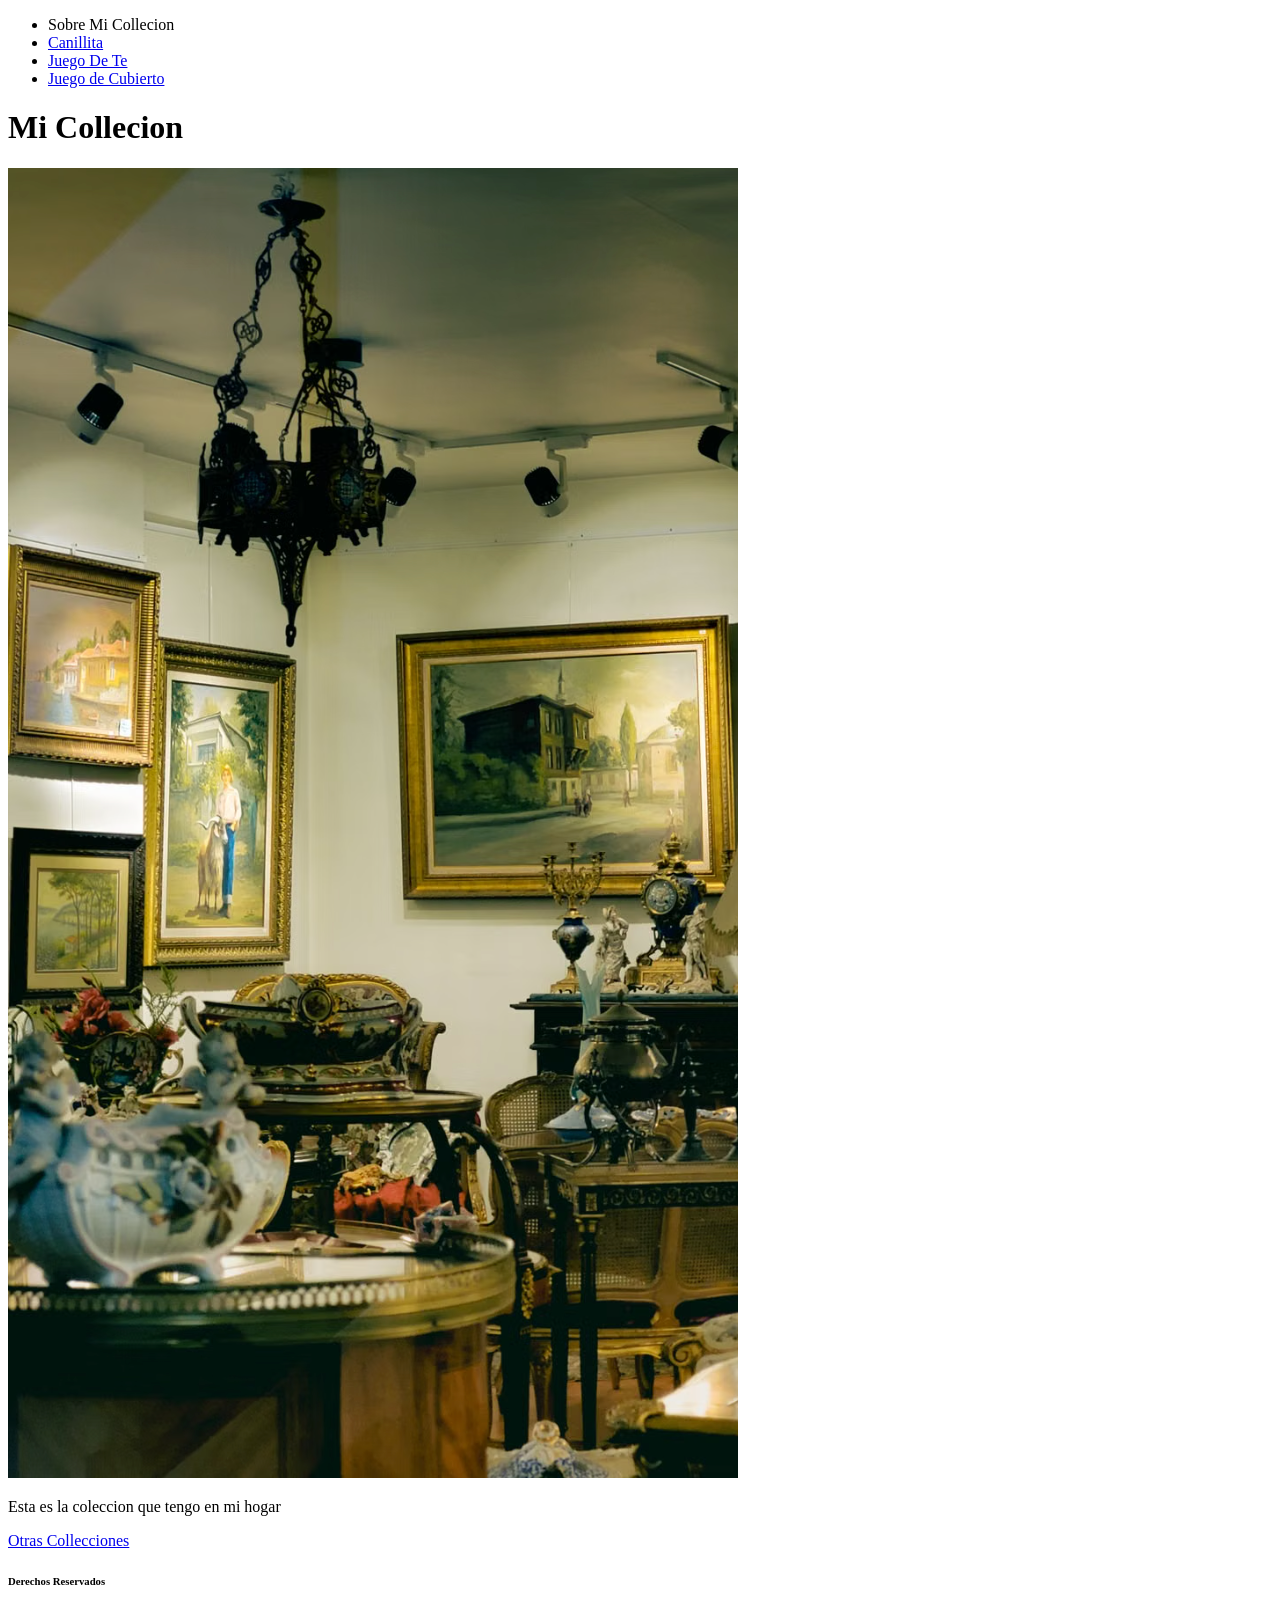
==== index.html @ a7a86647 "version1" ====
<!DOCTYPE html>
<html lang="en">
<head>
    <meta charset="UTF-8">
    <meta name="viewport" content="width=device-width, initial-scale=1.0">
    <title>Mi Coleccion</title>
    <meta author="Eugenia Luzzi">

</head>
<body>
    <header>
        <nav>
            <ul>
                <li>Sobre Mi Collecion</li>
                <li><a href="canillita.html">Canillita</a></li>
                <li><a href="juegoDeTe.html">Juego De Te</a></li>
                <li><a href="cubiertos.html">Juego de Cubierto</a></li>
            </ul>
        </nav>
    </header>
    <main>
        <h1>Mi Collecion</h1>
        <img src="imagenes/colecciones.png" alt="colleciones varias">

        <p>Esta es la coleccion que tengo en mi hogar</p>

        

        <a href="https://usausado.com/" target="_blank">Otras Collecciones</a>
    </main>
    <footer>
        <h6>Derechos Reservados</h6>
    </footer>
</body>
</html>
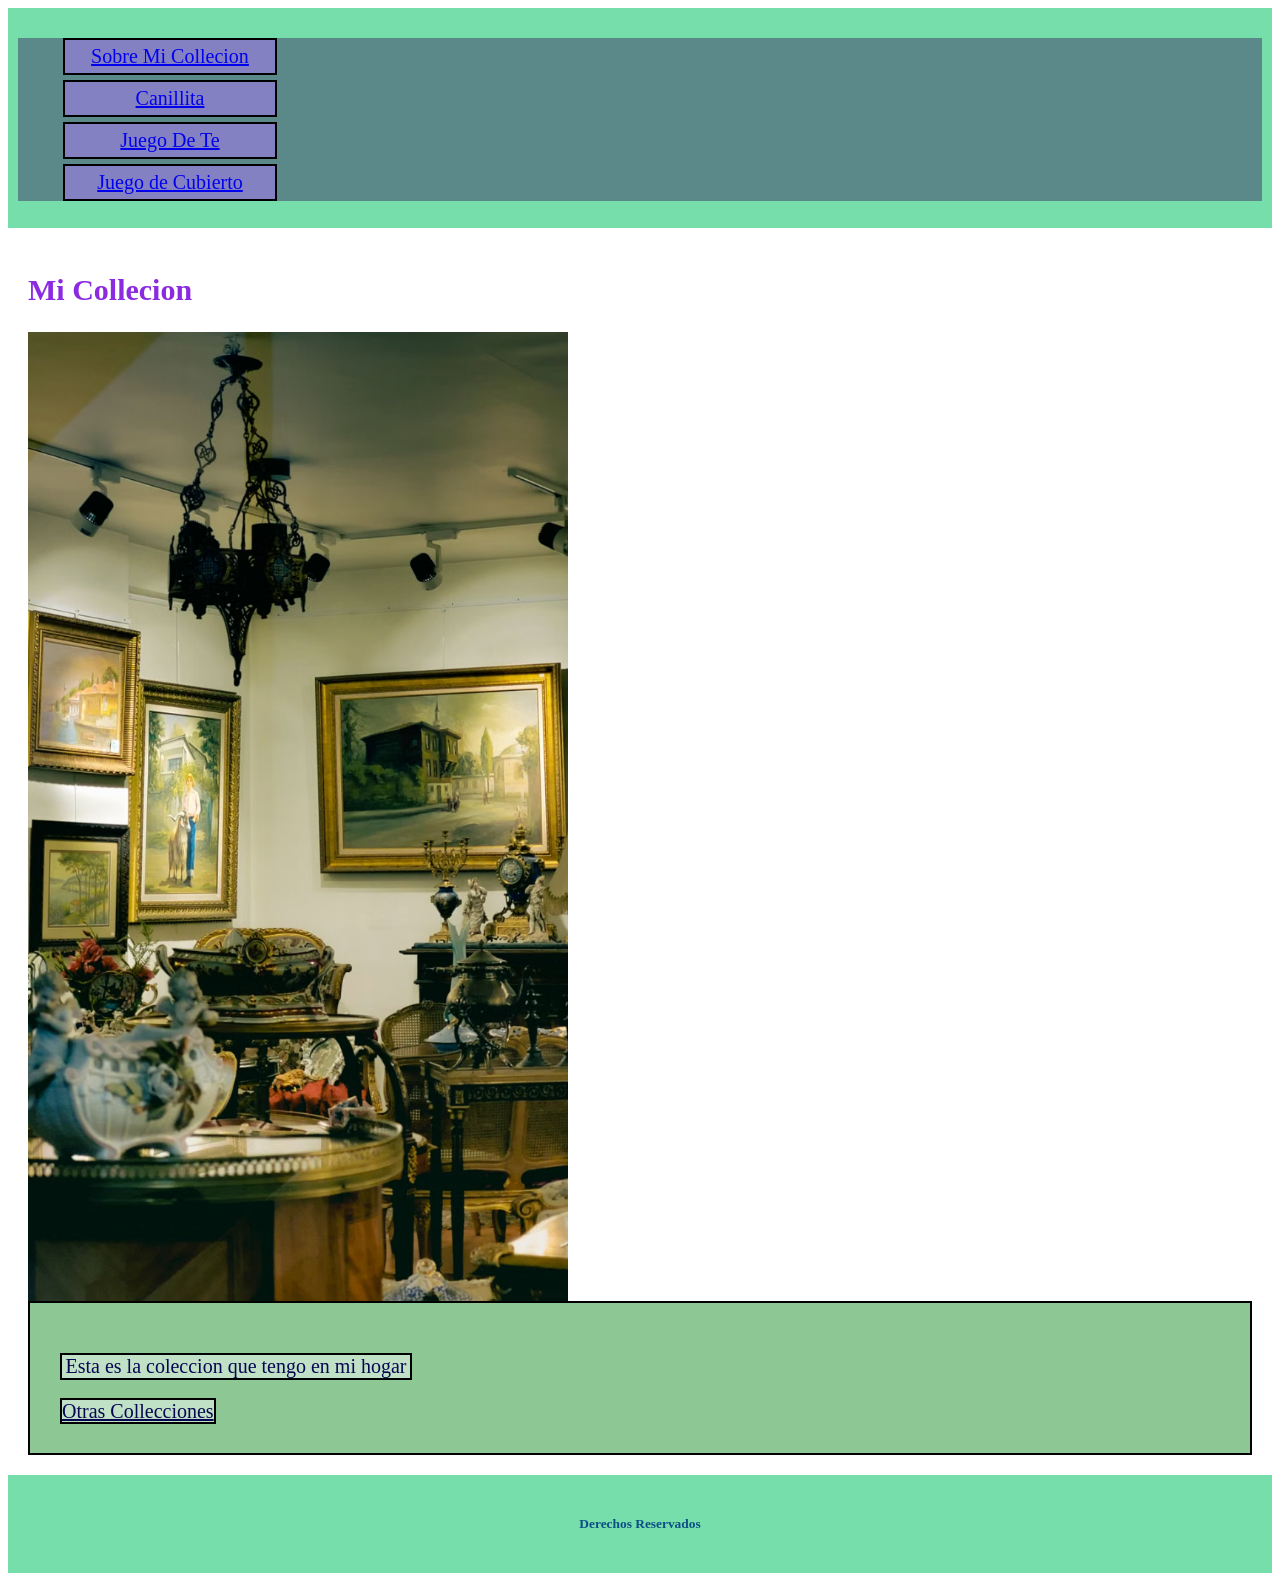
==== commit f5585d2e: "Version2" ====
--- a/index.html
+++ b/index.html
@@ -5,28 +5,54 @@
     <meta name="viewport" content="width=device-width, initial-scale=1.0">
     <title>Mi Coleccion</title>
     <meta author="Eugenia Luzzi">
+    <link rel="stylesheet" href="estilos/estilos.css">
 
 </head>
 <body>
     <header>
+
+        <style>
+            .contenedor{
+                background-color: rgb(141, 199, 148);
+                padding: 30px;
+                border: 2px solid black;
+                margin: 50x;
+            }
+
+            .caja{
+                background-color: rgba(244, 251, 249, 0.5);
+                color: rgb(6, 6, 81);
+                padding: 10;
+                text-align: center;
+                font-size: 20px;
+                border: 2px solid black;
+                width: 30%;
+            }
+        </style>
         <nav>
-            <ul>
-                <li>Sobre Mi Collecion</li>
-                <li><a href="canillita.html">Canillita</a></li>
-                <li><a href="juegoDeTe.html">Juego De Te</a></li>
-                <li><a href="cubiertos.html">Juego de Cubierto</a></li>
+            <ul class="barramenu">
+                <li class="botonmenu"><a href="#Coleccion"> Sobre Mi Collecion </a></li>
+                <li class="botonmenu"><a href="canillita.html">Canillita</a></li>
+                <li class="botonmenu"><a href="juegoDeTe.html">Juego De Te</a></li>
+                <li class="botonmenu"><a href="cubiertos.html">Juego de Cubierto</a></li>
             </ul>
         </nav>
     </header>
     <main>
-        <h1>Mi Collecion</h1>
-        <img src="imagenes/colecciones.png" alt="colleciones varias">
 
-        <p>Esta es la coleccion que tengo en mi hogar</p>
+    <section id="#Coleccion" class="">
+        <h1 class="titulo">Mi Collecion</h1>
+        <img class="foto" src="imagenes/colecciones.png" alt="colleciones varias">
+
+    </section>
+        
 
         
+        <div class="contenedor">
+            <p class="caja">Esta es la coleccion que tengo en mi hogar</p>
+            <a class="caja" href="https://usausado.com/" target="_blank">Otras Collecciones</a> 
+        </div>
 
-        <a href="https://usausado.com/" target="_blank">Otras Collecciones</a>
     </main>
     <footer>
         <h6>Derechos Reservados</h6>
--- a/estilos/estilos.css
+++ b/estilos/estilos.css
@@ -0,0 +1,52 @@
+        header{
+                background-color:rgb(117, 222, 170);
+                color: aliceblue;
+                padding: 10px;
+                height: 200px;
+            }
+
+            main{
+                padding: 20px;
+            }
+
+            footer{
+                background-color: rgb(117, 222, 170);
+                color: rgb(13, 78, 135);
+                padding: 10px;
+                text-align: center;
+                font-size: 20px;
+            }
+            .foto{
+                width: 540px;
+                height: auto;
+                display: block;
+                text-align: center;
+            }
+            .barramenu{
+                background-color: rgb(91, 136, 137);
+                color: rgb(46, 31, 31);
+                font-size: 20px;
+                display: block;
+            }
+            .botonmenu{
+                background-color: rgb(132, 129, 195);
+                color: gray;
+                border: 2px solid black;
+                padding: 5px;
+                text-align: center;
+                font-size: 20px;
+                margin: 5px;
+                width: 200px;
+                list-style-type: none;
+            }
+            .titulo {
+                font-size: 30px;
+                color: blueviolet;
+
+            }
+
+            .subtitulo{
+               font-size: 20px;
+                color: rgb(90, 57, 122);
+ 
+            }
